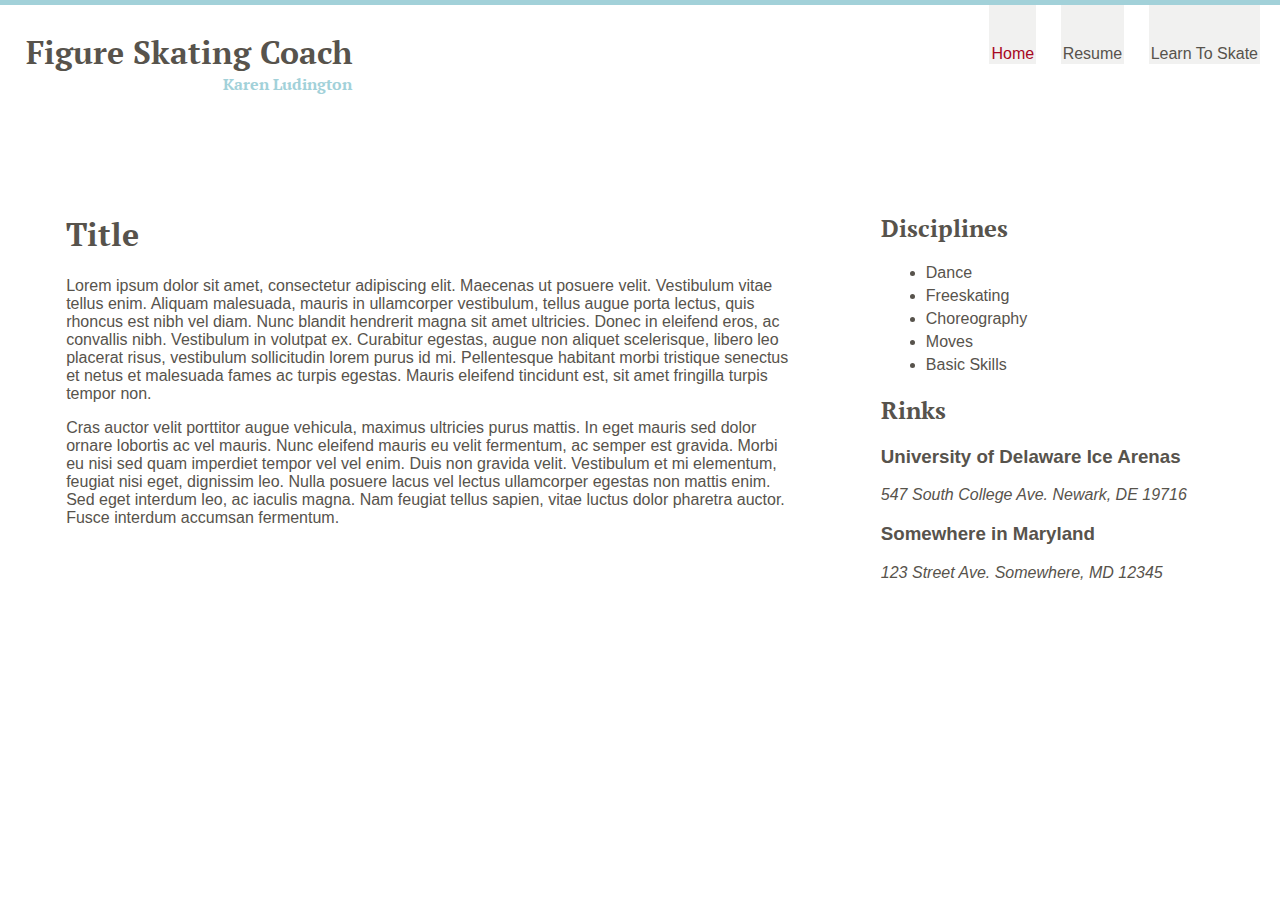
==== index.html @ afb319db "Skate site" ====
<!DOCTYPE html>
<html>

<head>
	<title>Skate Site</title>
	<meta name="viewport" content="width=device-width"/>
	<link rel="stylesheet" type="text/css" href="css/normalize.css"/>
	<link rel="stylesheet" type="text/css" href="css/general.css"/>
	<link rel="stylesheet" type="text/css" href="css/header.css"/>
	<link rel="stylesheet" type="text/css" href="css/content-home.css"/>
	<link href='http://fonts.googleapis.com/css?family=PT+Serif:400,700' rel='stylesheet' type='text/css'>
</head>	
	
<body>
	
	
	<header ID="page_header">
		<div class="site_title">
			<h1><a href="index.html">Figure Skating Coach</a></h1>
			<h2>Karen Ludington</h2>
		</div>
		<nav class="sub_page_nav">
			<a href="index.html"class="current_page">Home</a>
			<a href="about.html">Resume</a>
			<a href="contact.html">Learn To Skate</a>
		</nav>
	</header>


	<div class="page_content">
		<div class="main col">
			<div class="col_content">
				<h1>Title</h1>
				<p>Lorem ipsum dolor sit amet, consectetur adipiscing elit. Maecenas ut posuere velit. Vestibulum vitae tellus enim. Aliquam malesuada, mauris in ullamcorper vestibulum, tellus augue porta lectus, quis rhoncus est nibh vel diam. Nunc blandit hendrerit magna sit amet ultricies. Donec in eleifend eros, ac convallis nibh. Vestibulum in volutpat ex. Curabitur egestas, augue non aliquet scelerisque, libero leo placerat risus, vestibulum sollicitudin lorem purus id mi. Pellentesque habitant morbi tristique senectus et netus et malesuada fames ac turpis egestas. Mauris eleifend tincidunt est, sit amet fringilla turpis tempor non.</p>
				<p>Cras auctor velit porttitor augue vehicula, maximus ultricies purus mattis. In eget mauris sed dolor ornare lobortis ac vel mauris. Nunc eleifend mauris eu velit fermentum, ac semper est gravida. Morbi eu nisi sed quam imperdiet tempor vel vel enim. Duis non gravida velit. Vestibulum et mi elementum, feugiat nisi eget, dignissim leo. Nulla posuere lacus vel lectus ullamcorper egestas non mattis enim. Sed eget interdum leo, ac iaculis magna. Nam feugiat tellus sapien, vitae luctus dolor pharetra auctor. Fusce interdum accumsan fermentum.</p>	
			</div>
		</div>
		
		<div class="secondary col">
			<div class="col_content">
				<h2>Disciplines</h2>
					<ul>
						<li>Dance</li>
						<li>Freeskating</li>
						<li>Choreography</li>
						<li>Moves</li>
						<li>Basic Skills</li>
					</ul>
				<h2>Rinks</h2>
				<h3>University of Delaware Ice Arenas</h3>
				<address>547 South College Ave. Newark, DE 19716</address>
				<h3>Somewhere in Maryland</h3>
				<address>123 Street Ave. Somewhere, MD 12345</address>

			</div>
		</div>
	</div>


	<footer class="page_footer">
	
	</footer>

</body>
	
	
	
</html>
---- css/general.css ----
a {
	text-decoration: none;
}

h1, h2 {
	font-family: 'PT Serif', serif;
	color: #57534C;
}
body {
	color: #57534C;
}

ul {
}
---- css/header.css ----
#page_header {
	width: 100%;
	float: left;
	border-top: #A2D1D9 solid 5px;
}

.site_title {
	display: inline-block;
	font-family: 'PT Serif', serif;
	text-align: center;
	margin: 2%;
}
.site_title a {
   color: #57534C;
}
.site_title h1 {
   margin: 0;
}
.site_title h2 {
	margin: 0;
	font-size: 1em;
	text-align: right;
	color: #A2D1D9;
}

.sub_page_nav {
	display: inline-block;
	text-align: center;
	margin: 13px 0;
}
.sub_page_nav a {
	margin-left: 20px;	
	background: #F1F1F0;
	color: #57534C;
	padding: 6px 3px 3px 3px;
	border-radius: 4px;
}

.sub_page_nav a.current_page {
	color: #A70822;
}
.sub_page_nav a:hover {
	border: #A70822 solid 1px;
}

/*Tablet and Desktop*/
@media screen and (min-width: 670px) {
	.site_title {
		float: left;
	}
	.sub_page_nav {
		float: right;
		margin: 40px 20px 0px 0px;
	}
	.sub_page_nav a {
		padding: 40px 2px 2px 2px;
		border-radius: 0;
		-o-transition:.2s;
		-ms-transition:.2s;
		-moz-transition:.2s;
		-webkit-transition:.2s;
		transition:.2s;
	}
	.sub_page_nav a:hover {
		border-bottom: none;
		border-left: none;
		border-right: none;	
		border-top: #A70822 solid 5px;
	}
}
	

}
---- css/content-home.css ----
.page_content {
	width: 96%;
	margin: auto;
	padding-top: 15%;
}
.col_content {
	width: 90%;
	margin: auto;
}

.col {
	border-radius: 5px;
}

.main {
}

.secondary h2 {
	font-family: 'PT Serif', serif;
	color: #57534C;

}
.secondary li {
	margin: 5px;
}
.main-img {
	max-width: 100%;
}

/* Phones to Tablets */

@media only screen and (min-width: 481px) {
	.col {
		float: left;
	}
	.main {
		width: 66%;
	}
	.secondary {
		width: 32%; 
	}
	.secondary {
		margin-left: 2%;
	}
}

/* Tablets to Desktop */

@media only screen and (min-width: 769px) {	
}
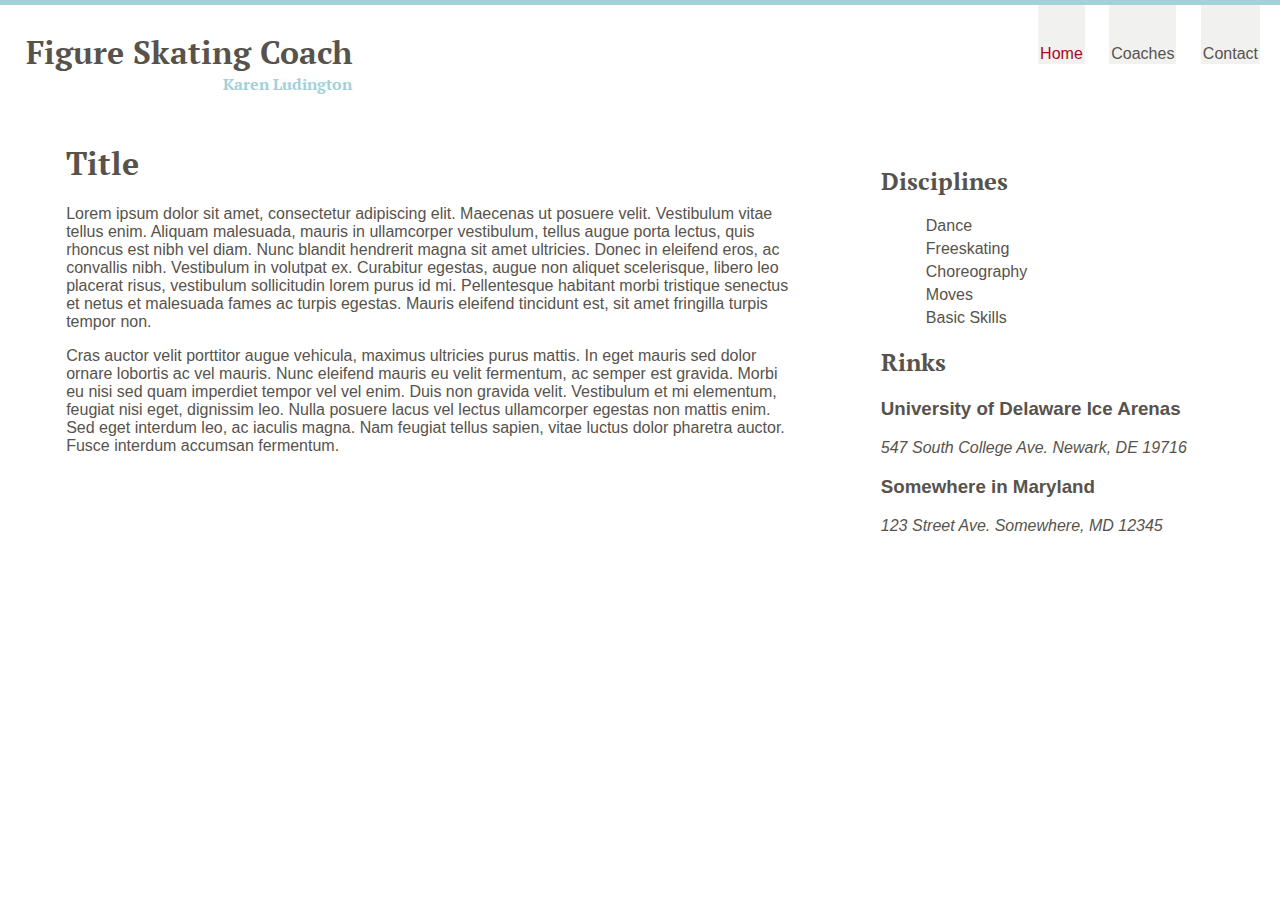
==== commit e156809a: "Contacts and multi coach" ====
--- a/index.html
+++ b/index.html
@@ -7,7 +7,7 @@
 	<link rel="stylesheet" type="text/css" href="css/normalize.css"/>
 	<link rel="stylesheet" type="text/css" href="css/general.css"/>
 	<link rel="stylesheet" type="text/css" href="css/header.css"/>
-	<link rel="stylesheet" type="text/css" href="css/content-home.css"/>
+	<link rel="stylesheet" type="text/css" href="css/style.css"/>
 	<link href='http://fonts.googleapis.com/css?family=PT+Serif:400,700' rel='stylesheet' type='text/css'>
 </head>	
 	
@@ -21,8 +21,8 @@
 		</div>
 		<nav class="sub_page_nav">
 			<a href="index.html"class="current_page">Home</a>
-			<a href="about.html">Resume</a>
-			<a href="contact.html">Learn To Skate</a>
+			<a href="coaches.html">Coaches</a>
+			<a href="contact.html">Contact</a>
 		</nav>
 	</header>
 
--- a/css/general.css
+++ b/css/general.css
@@ -11,4 +11,7 @@
 }
 
 ul {
+	list-style: none;
+}
+li {
 }--- a/css/header.css
+++ b/css/header.css
@@ -27,6 +27,7 @@
 	display: inline-block;
 	text-align: center;
 	margin: 13px 0;
+	width: 100%;
 }
 .sub_page_nav a {
 	margin-left: 20px;	
@@ -51,6 +52,7 @@
 	.sub_page_nav {
 		float: right;
 		margin: 40px 20px 0px 0px;
+		width: auto;
 	}
 	.sub_page_nav a {
 		padding: 40px 2px 2px 2px;
--- a/css/style.css
+++ b/css/style.css
@@ -0,0 +1,153 @@
+.page_content {
+	width: 96%;
+	margin: auto;
+	padding-top: 20%;
+}
+.col_content {
+	width: 90%;
+	margin: auto;
+}
+.col_content li {
+}
+
+.col {
+	margin-top: 2%;
+	border-radius: 5px;
+}
+
+.main {
+	margin-top: 20%;
+}
+
+.secondary {
+}
+.secondary h2 {
+	font-family: 'PT Serif', serif;
+	color: #57534C;
+
+}
+.secondary li {
+	margin: 5px;
+}
+.extra {
+	display: none;
+}
+
+#contact_content {
+	width: 80%;
+	margin: auto;
+}
+img {
+  max-width: 100%;
+  border-radius: 100%;
+  opacity: 0.8;
+}
+
+
+.gallery {
+  margin: 0;
+  padding: 5px;
+  list-style: none;
+}
+
+.gallery li {
+  float: left;
+  width: 95%;
+  margin: 2.5%;
+  color: #bdc3c7;
+}
+
+.gallery li a p {
+  margin: 0;
+  padding: 5%;
+  font-size: 0.75em;
+  color: #bdc3c7;
+}
+.contact-info {
+  padding: 0;
+  margin: 0;
+  font-size: 0.9em; 
+}  
+
+.contact-info a {
+  display:block;
+  min-height: 20px;
+  background-repeat: no-repeat;
+  background-size: 20px 20px;
+  padding: 0 0 0 30px;
+  margin: 0 0 10px;
+  color: gray;
+}
+
+.contact-info li.phone a {
+  background-image: url('../img/phone.png');
+}
+
+.contact-info li.mail a {
+  background-image: url('../img/mail.png');
+}
+
+.contact-info li.twitter a {
+  background-image: url('../img/twitter.png');
+}
+.coach-profile {
+	margin: 15% 5%;
+}
+.profile-photo {
+	float: left;
+	margin: 20px;
+	opacity: 1;
+	width: 30%;
+	border-radius: 0%;
+}
+.coach-bio {
+	width 70%;
+}
+.coach-bio a {
+	color: #57534C;
+	text-decoration: underline;
+}
+/* Phones to Tablets */
+
+@media only screen and (min-width: 481px) {
+	.page_content {
+	padding-top: 5%;
+	}
+
+	.col {
+		float: left;
+	}
+	.main {
+		width: 66%;
+		margin-top: 0;
+	}
+	.secondary {
+		width: 32%; 
+	}
+	.secondary {
+		margin-left: 2%;
+	}
+	.extra {
+		display: block;
+		width: 100%;
+	}
+	img {
+	  max-width: 100%;
+	}
+	.gallery {
+	  margin: 0;
+	  list-style: none;
+	}
+	.gallery li {
+	  float: left;
+	  width: 31.3333%;
+	  margin: 1%;
+	  color: #bdc3c7;
+	}
+
+}
+
+/* Tablets to Desktop */
+
+@media only screen and (min-width: 769px) {	
+}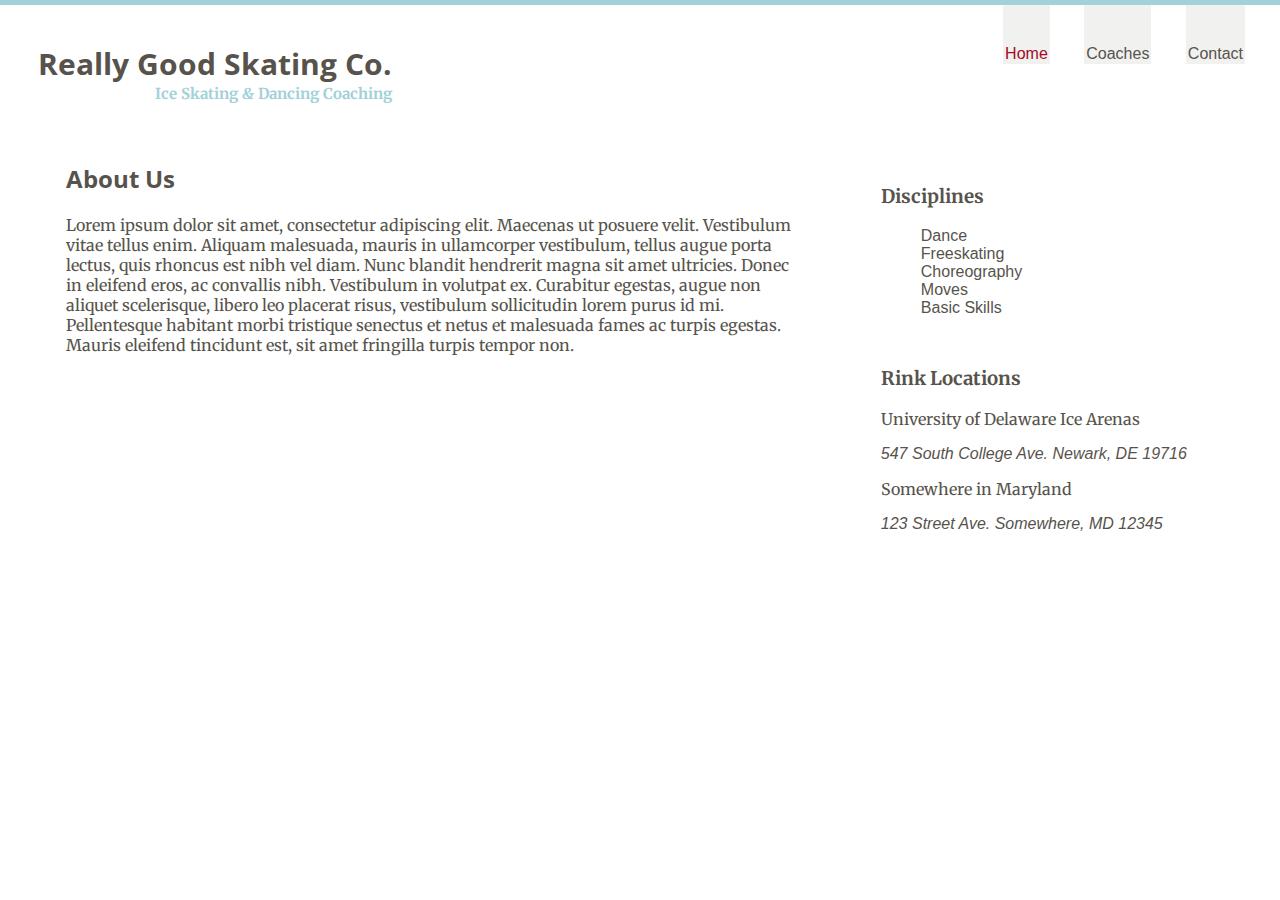
==== commit 00145d7f: "font changes" ====
--- a/index.html
+++ b/index.html
@@ -8,7 +8,7 @@
 	<link rel="stylesheet" type="text/css" href="css/general.css"/>
 	<link rel="stylesheet" type="text/css" href="css/header.css"/>
 	<link rel="stylesheet" type="text/css" href="css/style.css"/>
-	<link href='http://fonts.googleapis.com/css?family=PT+Serif:400,700' rel='stylesheet' type='text/css'>
+	<link href='http://fonts.googleapis.com/css?family=Merriweather:400,400italic|Open+Sans:400,600' rel='stylesheet' type='text/css'>
 </head>	
 	
 <body>
@@ -16,8 +16,8 @@
 	
 	<header ID="page_header">
 		<div class="site_title">
-			<h1><a href="index.html">Figure Skating Coach</a></h1>
-			<h2>Karen Ludington</h2>
+			<h1><a href="index.html">Really Good Skating Co.</a></h1>
+			<h3>Ice Skating <em>&amp;</em> Dancing Coaching</h3>
 		</div>
 		<nav class="sub_page_nav">
 			<a href="index.html"class="current_page">Home</a>
@@ -30,15 +30,14 @@
 	<div class="page_content">
 		<div class="main col">
 			<div class="col_content">
-				<h1>Title</h1>
+				<h2>About Us</h2>
 				<p>Lorem ipsum dolor sit amet, consectetur adipiscing elit. Maecenas ut posuere velit. Vestibulum vitae tellus enim. Aliquam malesuada, mauris in ullamcorper vestibulum, tellus augue porta lectus, quis rhoncus est nibh vel diam. Nunc blandit hendrerit magna sit amet ultricies. Donec in eleifend eros, ac convallis nibh. Vestibulum in volutpat ex. Curabitur egestas, augue non aliquet scelerisque, libero leo placerat risus, vestibulum sollicitudin lorem purus id mi. Pellentesque habitant morbi tristique senectus et netus et malesuada fames ac turpis egestas. Mauris eleifend tincidunt est, sit amet fringilla turpis tempor non.</p>
-				<p>Cras auctor velit porttitor augue vehicula, maximus ultricies purus mattis. In eget mauris sed dolor ornare lobortis ac vel mauris. Nunc eleifend mauris eu velit fermentum, ac semper est gravida. Morbi eu nisi sed quam imperdiet tempor vel vel enim. Duis non gravida velit. Vestibulum et mi elementum, feugiat nisi eget, dignissim leo. Nulla posuere lacus vel lectus ullamcorper egestas non mattis enim. Sed eget interdum leo, ac iaculis magna. Nam feugiat tellus sapien, vitae luctus dolor pharetra auctor. Fusce interdum accumsan fermentum.</p>	
 			</div>
 		</div>
 		
 		<div class="secondary col">
 			<div class="col_content">
-				<h2>Disciplines</h2>
+				<h3>Disciplines</h3>
 					<ul>
 						<li>Dance</li>
 						<li>Freeskating</li>
@@ -46,10 +45,10 @@
 						<li>Moves</li>
 						<li>Basic Skills</li>
 					</ul>
-				<h2>Rinks</h2>
-				<h3>University of Delaware Ice Arenas</h3>
+				<h3>Rink Locations</h3>
+				<p>University of Delaware Ice Arenas</p>
 				<address>547 South College Ave. Newark, DE 19716</address>
-				<h3>Somewhere in Maryland</h3>
+				<p>Somewhere in Maryland</p>
 				<address>123 Street Ave. Somewhere, MD 12345</address>
 
 			</div>
--- a/css/general.css
+++ b/css/general.css
@@ -1,17 +1,28 @@
+html {
+	min-width: 320px;
+}
 a {
 	text-decoration: none;
 }
 
 h1, h2 {
-	font-family: 'PT Serif', serif;
 	color: #57534C;
+	font-family: 'Open Sans', sans-serif;
+}
+h3 {
+	font-family: 'Merriweather', serif;
+}
+p {
+	font-family: 'Merriweather', serif;
 }
 body {
 	color: #57534C;
+	background: #fff;
 }
 
 ul {
 	list-style: none;
 }
 li {
-}+}
+
--- a/css/header.css
+++ b/css/header.css
@@ -6,9 +6,9 @@
 
 .site_title {
 	display: inline-block;
-	font-family: 'PT Serif', serif;
-	text-align: center;
-	margin: 2%;
+	text-align: right;
+	margin: 3%;
+	font-size: 12px;
 }
 .site_title a {
    color: #57534C;
@@ -16,7 +16,7 @@
 .site_title h1 {
    margin: 0;
 }
-.site_title h2 {
+.site_title h3 {
 	margin: 0;
 	font-size: 1em;
 	text-align: right;
@@ -30,7 +30,7 @@
 	width: 100%;
 }
 .sub_page_nav a {
-	margin-left: 20px;	
+	margin: 0 15px;	
 	background: #F1F1F0;
 	color: #57534C;
 	padding: 6px 3px 3px 3px;
@@ -48,6 +48,7 @@
 @media screen and (min-width: 670px) {
 	.site_title {
 		float: left;
+		font-size: 15px;
 	}
 	.sub_page_nav {
 		float: right;
--- a/css/style.css
+++ b/css/style.css
@@ -7,7 +7,8 @@
 	width: 90%;
 	margin: auto;
 }
-.col_content li {
+.col_content ul {
+	margin-bottom: 50px;
 }
 
 .col {
@@ -22,12 +23,8 @@
 .secondary {
 }
 .secondary h2 {
-	font-family: 'PT Serif', serif;
 	color: #57534C;
 
-}
-.secondary li {
-	margin: 5px;
 }
 .extra {
 	display: none;
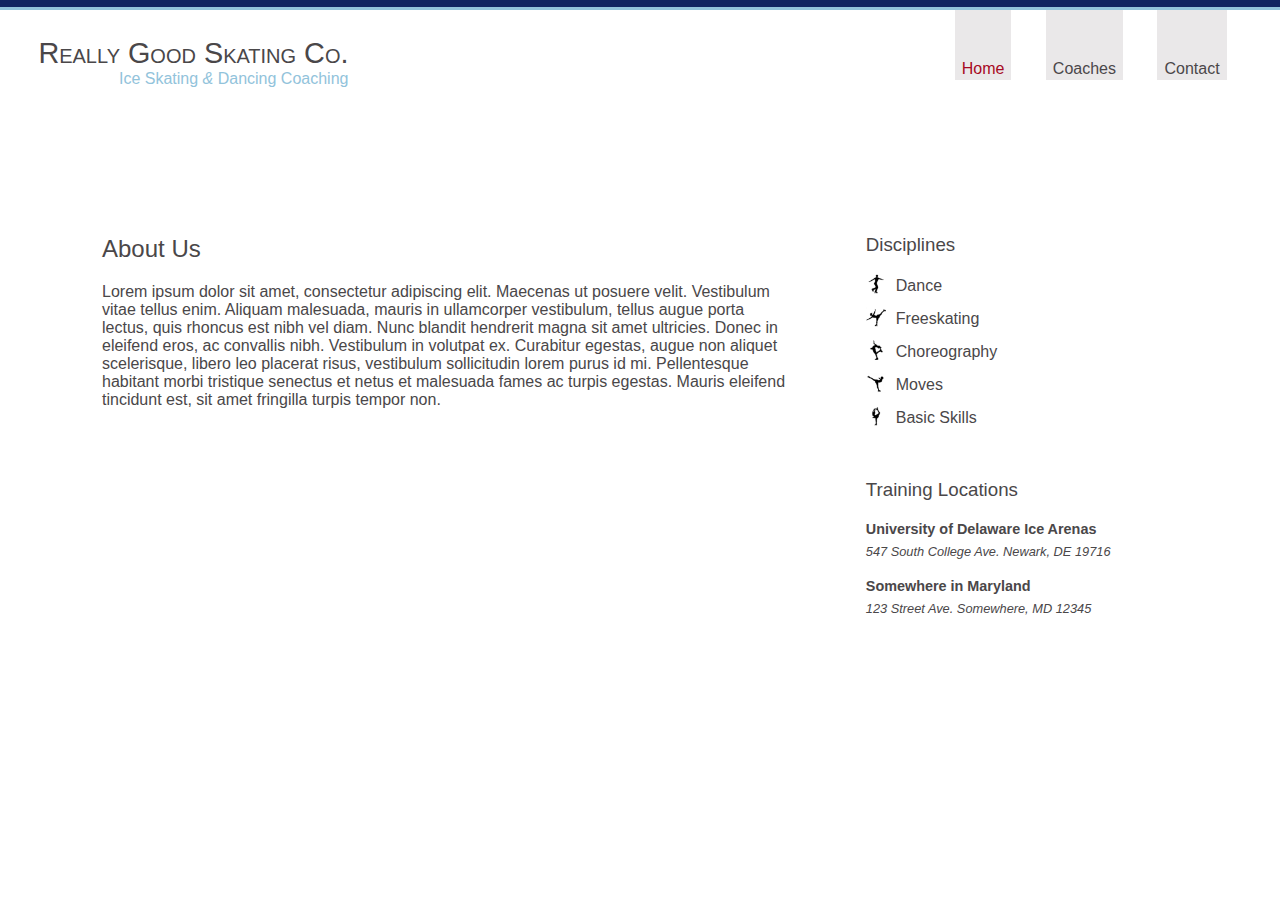
==== commit ba058afd: "Restyle and cleanup css" ====
--- a/index.html
+++ b/index.html
@@ -5,58 +5,49 @@
 	<title>Skate Site</title>
 	<meta name="viewport" content="width=device-width"/>
 	<link rel="stylesheet" type="text/css" href="css/normalize.css"/>
-	<link rel="stylesheet" type="text/css" href="css/general.css"/>
-	<link rel="stylesheet" type="text/css" href="css/header.css"/>
 	<link rel="stylesheet" type="text/css" href="css/style.css"/>
-	<link href='http://fonts.googleapis.com/css?family=Merriweather:400,400italic|Open+Sans:400,600' rel='stylesheet' type='text/css'>
 </head>	
 	
 <body>
-	
-	
-	<header ID="page_header">
-		<div class="site_title">
-			<h1><a href="index.html">Really Good Skating Co.</a></h1>
-			<h3>Ice Skating <em>&amp;</em> Dancing Coaching</h3>
+	<header id="header">
+		<div id="main-nav">
+			<div id="site-title">
+				<h1><a href="index.html">Really Good Skating Co.</a></h1>
+				<h2>Ice Skating <em>&amp;</em> Dancing Coaching</h2>
+			</div>
+			<nav id="sub-page-nav">
+				<a href="index.html"class="current_page">Home</a>
+				<a href="coaches.html">Coaches</a>
+				<a href="contact.html">Contact</a>
+			</nav>
 		</div>
-		<nav class="sub_page_nav">
-			<a href="index.html"class="current_page">Home</a>
-			<a href="coaches.html">Coaches</a>
-			<a href="contact.html">Contact</a>
-		</nav>
 	</header>
-
-
-	<div class="page_content">
+	<div class="page-content home">
 		<div class="main col">
-			<div class="col_content">
+			<div class="col-content">
 				<h2>About Us</h2>
 				<p>Lorem ipsum dolor sit amet, consectetur adipiscing elit. Maecenas ut posuere velit. Vestibulum vitae tellus enim. Aliquam malesuada, mauris in ullamcorper vestibulum, tellus augue porta lectus, quis rhoncus est nibh vel diam. Nunc blandit hendrerit magna sit amet ultricies. Donec in eleifend eros, ac convallis nibh. Vestibulum in volutpat ex. Curabitur egestas, augue non aliquet scelerisque, libero leo placerat risus, vestibulum sollicitudin lorem purus id mi. Pellentesque habitant morbi tristique senectus et netus et malesuada fames ac turpis egestas. Mauris eleifend tincidunt est, sit amet fringilla turpis tempor non.</p>
 			</div>
 		</div>
-		
 		<div class="secondary col">
-			<div class="col_content">
+			<div class="col-content">
 				<h3>Disciplines</h3>
 					<ul>
-						<li>Dance</li>
-						<li>Freeskating</li>
-						<li>Choreography</li>
-						<li>Moves</li>
-						<li>Basic Skills</li>
+						<li class="dance">Dance</li>
+						<li class="freeskate">Freeskating</li>
+						<li class="chor">Choreography</li>
+						<li class="moves">Moves</li>
+						<li class="skills">Basic Skills</li>
 					</ul>
-				<h3>Rink Locations</h3>
-				<p>University of Delaware Ice Arenas</p>
+				<h3>Training Locations</h3>
+				<h4>University of Delaware Ice Arenas</h4>
 				<address>547 South College Ave. Newark, DE 19716</address>
-				<p>Somewhere in Maryland</p>
+				<h4>Somewhere in Maryland</h4>
 				<address>123 Street Ave. Somewhere, MD 12345</address>
-
 			</div>
 		</div>
 	</div>
-
-
-	<footer class="page_footer">
+	<footer class="footer">
 	
 	</footer>
 
--- a/css/style.css
+++ b/css/style.css
@@ -1,64 +1,243 @@
-.page_content {
-	width: 96%;
-	margin: auto;
-	padding-top: 20%;
-}
-.col_content {
+/*  General
+------------------------------------------------------------------------------------
+------------------------------------------------------------------------------------
+------------------------------------------------------------------------------------ */
+html {
+}
+a {
+	text-decoration: none;
+}
+
+h2, h3 {
+	font-weight: 300;
+}
+
+p {
+}
+body {
+	color: #4A4749;
+}
+
+ul {
+	list-style: none;
+}
+li {
+}
+
+
+
+/*  Header
+------------------------------------------------------------------------------------
+------------------------------------------------------------------------------------
+------------------------------------------------------------------------------------ */
+#header {
+	width: 100%;
+	float: left;
+	border-top: #112461 solid 7px;
+}
+#main-nav {
+	border-top: #92C3DB solid 3px;
+}
+#site-title a {
+  color: #4A4749;
+}
+#site-title h1 {
+	font-size: 1.8em;
+	font-weight: 100;
+	font-variant: small-caps;
+	text-align: center;
+	margin: 0;
+	padding-top: 7px;
+	color: #4A4749;
+}
+#site-title h2 {
+	margin: 0;
+	font-size: 1em;
+	text-align: center;
+	color: #92C3DB;
+}
+#sub-page-nav {
+	display: inline-block;
+	text-align: center;
+	margin: 20px 0;
+	width: 100%;
+}
+#sub-page-nav a {
+	margin: 0 15px;	
+	background: #EAE8E9;
+	color: #4A4749;
+	font-weight: 300;
+	padding: 7px 3px 3px 3px;
+	border-radius: 4px;
+	-webkit-box-shadow: 0px 1px 2px 1px #ccc;  /* Safari 3-4, iOS 4.0.2 - 4.2, Android 2.3+ */
+	-moz-box-shadow:    0px 1px 2px 1px #ccc;  /* Firefox 3.5 - 3.6 */
+	box-shadow:         0px 1px 2px 1px #ccc;  /* Opera 10.5, IE 9, Firefox 4+, Chrome 6+, iOS 5 */
+}
+
+/*Tablet*/
+@media screen and (min-width: 641px) {
+	#site-title {
+		float: left;
+		margin-left: 3%;
+		padding-top: 20px;
+	}
+	#main-nav {
+		
+	}
+	#site-title h1 {
+		text-align: right;
+	}
+	#site-title h2 {
+		text-align: right;
+	}
+	#sub-page-nav {
+		float: right;
+		margin: 50px 3% 0px 0px;
+		width: auto;
+	}
+	#sub-page-nav a {
+		padding: 50px 7px 3px 7px;
+		border-radius: 0;
+		-o-transition:.2s;
+		-ms-transition:.2s;
+		-moz-transition:.2s;
+		-webkit-transition:.2s;
+		transition:.2s;
+		-webkit-box-shadow: none;  /* Safari 3-4, iOS 4.0.2 - 4.2, Android 2.3+ */
+		-moz-box-shadow:    none;  /* Firefox 3.5 - 3.6 */
+		box-shadow:         none;  /* Opera 10.5, IE 9, Firefox 4+, Chrome 6+, iOS 5 */
+	}
+	#sub-page-nav a.current_page {
+	color: #A70923;
+	}
+	#sub-page-nav a:hover {
+		border-bottom: none;
+		border-left: none;
+		border-right: none;	
+		border-bottom: #A70923 solid 1px;
+	}
+}
+
+
+
+/*  Layout
+------------------------------------------------------------------------------------
+------------------------------------------------------------------------------------
+------------------------------------------------------------------------------------ */
+.page-content {
+	width: 90%;
+	margin: 0 5%;
+	padding-top: 15%;
+}
+.col-content {
 	width: 90%;
 	margin: auto;
 }
-.col_content ul {
-	margin-bottom: 50px;
-}
-
+.col-content li {
+	margin-bottom: 5px;
+}
 .col {
 	margin-top: 2%;
-	border-radius: 5px;
-}
-
-.main {
-	margin-top: 20%;
-}
-
-.secondary {
-}
-.secondary h2 {
-	color: #57534C;
-
-}
-.extra {
-	display: none;
-}
-
-#contact_content {
-	width: 80%;
-	margin: auto;
-}
-img {
-  max-width: 100%;
-  border-radius: 100%;
-  opacity: 0.8;
-}
-
-
-.gallery {
-  margin: 0;
-  padding: 5px;
-  list-style: none;
-}
-
-.gallery li {
-  float: left;
-  width: 95%;
-  margin: 2.5%;
-  color: #bdc3c7;
-}
-
-.gallery li a p {
-  margin: 0;
-  padding: 5%;
-  font-size: 0.75em;
-  color: #bdc3c7;
+	
+}
+.secondary ul {
+	padding-bottom: 20px;
+}
+/* Phones to Tablets */
+@media only screen and (min-width: 641px) {
+	.col {
+		float: left;
+	}
+	.main {
+		width: 66%;
+	}
+	.secondary {
+		width: 32%; 
+	}
+	.secondary {
+		margin-left: 2%;
+	}
+}
+
+
+
+
+/*  Home Page
+------------------------------------------------------------------------------------
+------------------------------------------------------------------------------------
+------------------------------------------------------------------------------------ */
+.home ul {
+	padding: 0;
+	margin-bottom: 50px;
+}
+
+.home li {
+  display:block;
+  min-height: 20px;
+  background-repeat: no-repeat;
+  background-size: 20px 20px;
+  padding: 3px 0 0 30px;
+  margin: 0 0 10px;
+}
+.home li.dance {
+	background-image: url(../icon/skateIcon-2.png);
+}
+.home li.freeskate {
+	background-image: url(../icon/skateIcon-5.png);
+}
+.home li.chor {
+	background-image: url(../icon/skateIcon-3.png);
+}
+.home li.moves {
+	background-image: url(../icon/skateIcon-4.png);
+}
+.home li.skills {
+	background-image: url(../icon/skateIcon-1.png);
+}
+.home address{
+	font-size: .8em;
+}
+.home h4{
+	font-size: .9em;
+	margin-bottom: 7px;
+}
+
+
+
+/*  Coaches Page
+------------------------------------------------------------------------------------
+------------------------------------------------------------------------------------
+------------------------------------------------------------------------------------ */
+.coach-profile {
+	margin: 15% 5%;
+}
+.profile-photo {
+	float: left;
+	margin: 20px;
+	opacity: 1;
+	width: 30%;
+	border-radius: 0%;
+}
+.coach-bio {
+	width 70%;
+}
+.coach-bio a {
+	color: #4A4749;
+	text-decoration: underline;
+}
+
+
+
+/*  Contect Page
+------------------------------------------------------------------------------------
+------------------------------------------------------------------------------------
+------------------------------------------------------------------------------------ */
+.contact {
+	padding-top: 120px;
+}
+.contact ul {
+	margin-bottom: 30px;
+	padding: 7px;
 }
 .contact-info {
   padding: 0;
@@ -77,74 +256,22 @@
 }
 
 .contact-info li.phone a {
-  background-image: url('../img/phone.png');
+  background-image: url('../icon/phone.png');
 }
 
 .contact-info li.mail a {
-  background-image: url('../img/mail.png');
+  background-image: url('../icon/mail.png');
 }
 
 .contact-info li.twitter a {
-  background-image: url('../img/twitter.png');
-}
-.coach-profile {
-	margin: 15% 5%;
-}
-.profile-photo {
-	float: left;
-	margin: 20px;
-	opacity: 1;
-	width: 30%;
-	border-radius: 0%;
-}
-.coach-bio {
-	width 70%;
-}
-.coach-bio a {
-	color: #57534C;
-	text-decoration: underline;
-}
-/* Phones to Tablets */
-
-@media only screen and (min-width: 481px) {
-	.page_content {
-	padding-top: 5%;
-	}
-
-	.col {
-		float: left;
-	}
-	.main {
-		width: 66%;
-		margin-top: 0;
-	}
-	.secondary {
-		width: 32%; 
-	}
-	.secondary {
-		margin-left: 2%;
-	}
-	.extra {
-		display: block;
-		width: 100%;
-	}
-	img {
-	  max-width: 100%;
-	}
-	.gallery {
-	  margin: 0;
-	  list-style: none;
-	}
-	.gallery li {
-	  float: left;
-	  width: 31.3333%;
-	  margin: 1%;
-	  color: #bdc3c7;
-	}
-
-}
-
-/* Tablets to Desktop */
-
-@media only screen and (min-width: 769px) {	
-}+  background-image: url('../icon/twitter.png');
+}
+
+@media screen and (min-width: 641px) {
+	.contact {
+		padding-top: 90px;
+	}
+}
+
+
+
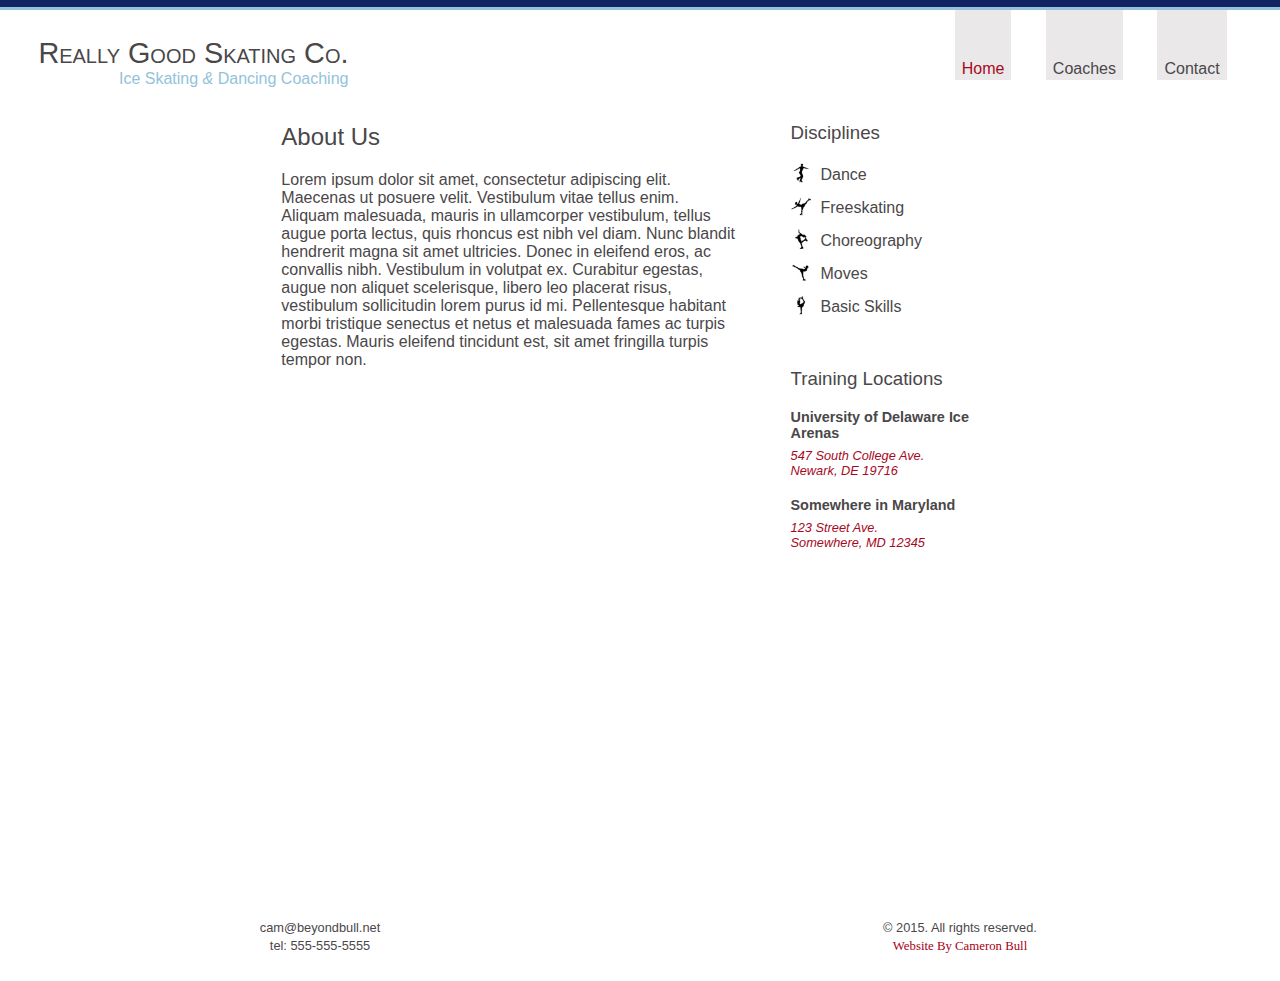
==== commit 6a486a75: "Footer and large screen formatting" ====
--- a/index.html
+++ b/index.html
@@ -41,14 +41,23 @@
 					</ul>
 				<h3>Training Locations</h3>
 				<h4>University of Delaware Ice Arenas</h4>
-				<address>547 South College Ave. Newark, DE 19716</address>
+				<address><a href="https://www.google.com/maps/place/547+S+College+Ave,+Delaware+Ice+Arenas,+Newark,+DE+19716/@39.664543,-75.7505137,17z/data=!3m1!4b1!4m2!3m1!1s0x89c7a985bc9889d9:0x8f1f7e84636815d2">547 South College Ave.<br>
+					Newark, DE 19716</a></address>
 				<h4>Somewhere in Maryland</h4>
-				<address>123 Street Ave. Somewhere, MD 12345</address>
+				<address><a href="https://www.google.com/maps/place/547+S+College+Ave,+Delaware+Ice+Arenas,+Newark,+DE+19716/@39.664543,-75.7505137,17z/data=!3m1!4b1!4m2!3m1!1s0x89c7a985bc9889d9:0x8f1f7e84636815d2">123 Street Ave.<br>
+					Somewhere, MD 12345</a></address>
 			</div>
 		</div>
 	</div>
-	<footer class="footer">
-	
+	<footer id="page-footer">
+		<ul>
+			<li>cam@beyondbull.net</li>
+			<li>tel: 555-555-5555</li>
+		</ul>
+		<ul>
+			<li>&copy; 2015. All rights reserved.</li>
+			<li><a href="http://beyondbull.net">Website By Cameron Bull</a></li>
+		</ul>
 	</footer>
 
 </body>
--- a/css/style.css
+++ b/css/style.css
@@ -120,6 +120,10 @@
 
 
 
+
+
+
+
 /*  Layout
 ------------------------------------------------------------------------------------
 ------------------------------------------------------------------------------------
@@ -127,7 +131,7 @@
 .page-content {
 	width: 90%;
 	margin: 0 5%;
-	padding-top: 15%;
+	float: left;
 }
 .col-content {
 	width: 90%;
@@ -158,7 +162,53 @@
 		margin-left: 2%;
 	}
 }
-
+@media only screen and (min-width: 961px) {
+	.page-content {
+		width: 80%;
+		margin: 0 10%;
+	}
+}
+@media only screen and (min-width: 1025px) {
+	.page-content {
+		width: 60%;
+		margin: 0 20%;
+	}
+}
+
+
+
+/*  Footer
+------------------------------------------
+------------------------------------------ */
+#page-footer {
+	width: 100%;
+	float: left;
+	margin-top: 130px;
+	margin-bottom: 20px;
+}
+#page-footer ul {
+	width: 100%;
+	margin: 0;
+	padding: 7px 0;
+	text-align: center;
+	float: left;
+	list-style: none;
+}
+#page-footer li {
+	padding-top: 3px;
+	font-weight: 100;
+	font-size: .8em;
+}
+#page-footer a {
+	color: #A60014;
+	font-family: 'Crimson Text', serif;
+}
+/* Phones to Tablets */
+@media only screen and (min-width: 641px) {
+#page-footer ul {
+		width: 50%;
+	}
+}
 
 
 
@@ -201,7 +251,14 @@
 	font-size: .9em;
 	margin-bottom: 7px;
 }
-
+.home a {
+	color: #A70923;
+}
+@media screen and (min-height: 700px) {
+	.home {
+		padding-bottom: 230px;
+	}
+}
 
 
 /*  Coaches Page
